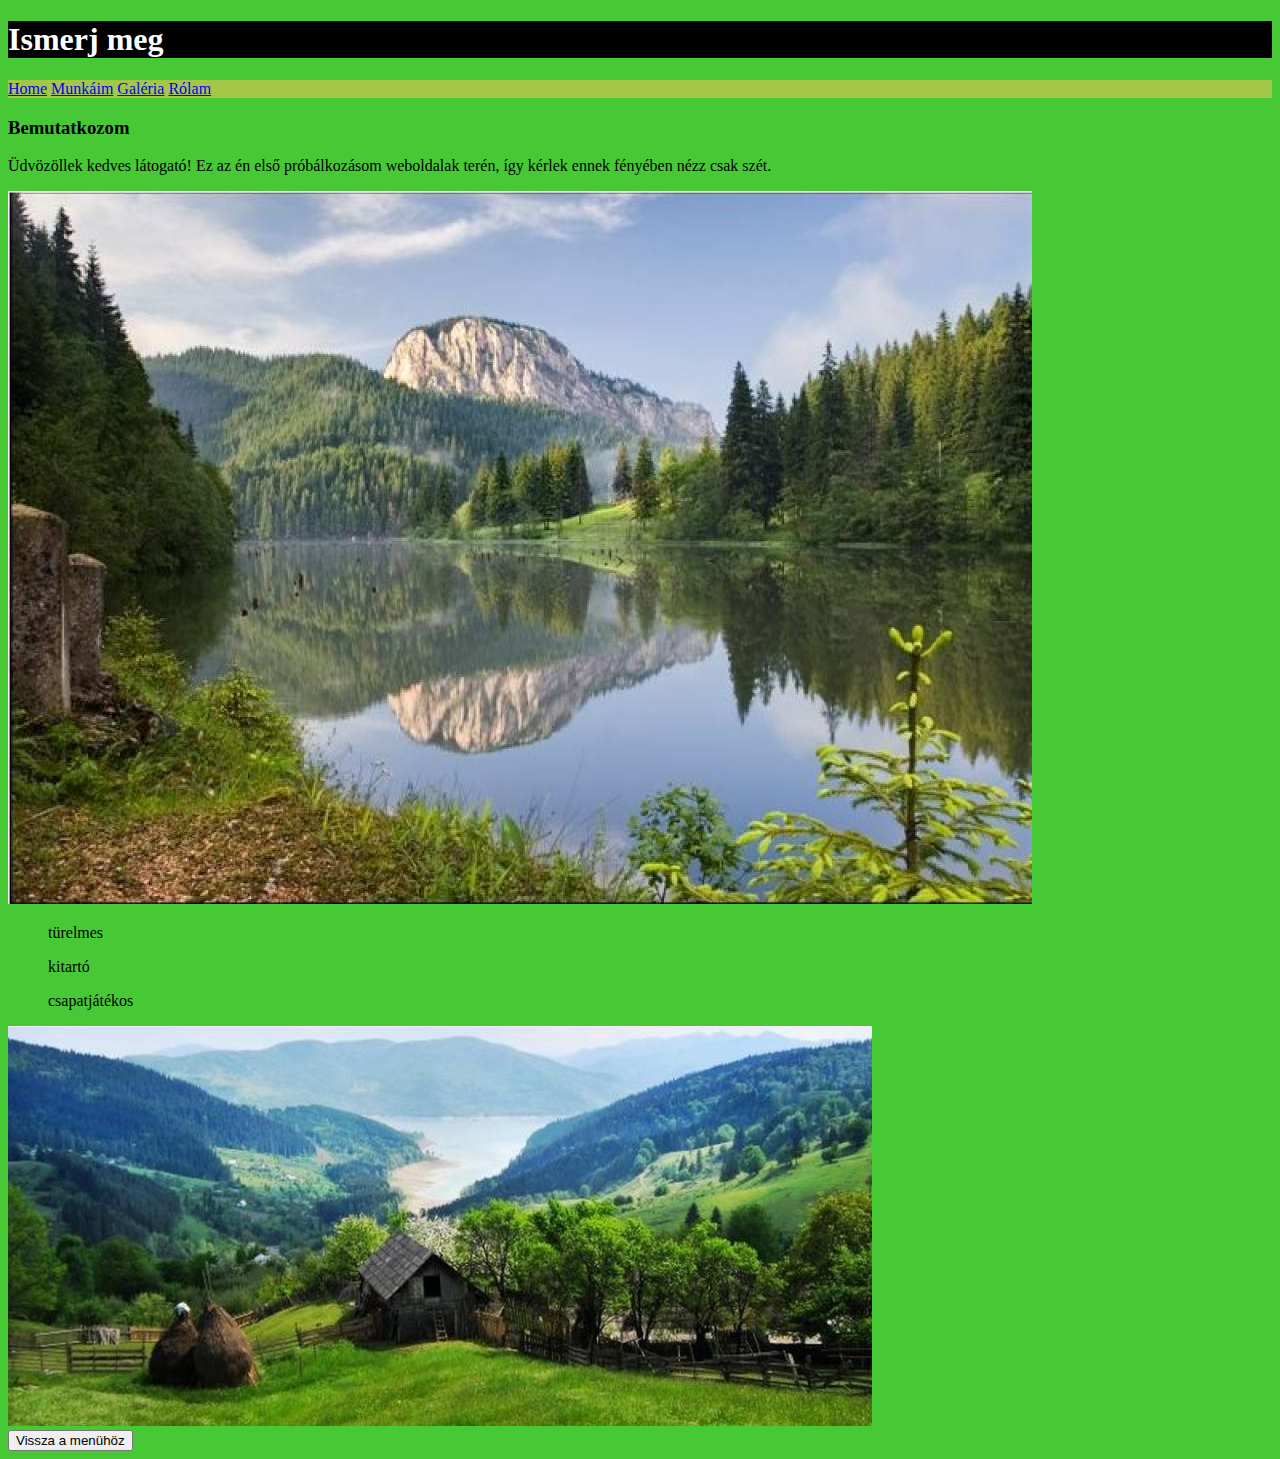
==== index.html @ 4cfebce8 "első kódok" ====
<!DOCTYPE html>
<html lang="hu">
<head>
    <meta charset="UTF-8">
    <meta name="viewport" content="width=device-width, initial-scale=1.0">
    <title>Bemutatkozó oldal</title>
    <link rel="stylesheet" href="/main.css">
</head>
<body>
  <header>
      <h1>Ismerj meg</h1>
  </header>  
  <nav id="home">
    <a href="/index.html">Home</a>
    <a href="/works.html">Munkáim</a>
    <a href="/gallery.html">Galéria</a>
    <a href="/about.html">Rólam</a>
  </nav>
  <main>
      <section>
          <Article>
              <h3>Bemutatkozom</h3>
              <p>Üdvözöllek kedves látogató! Ez az én első próbálkozásom weboldalak terén, így kérlek ennek fényében nézz csak szét.</p>
          </Article>
      </section>
      <section>
       <img src="/images/első kép.jpg" alt="Erdély hegyei"> 
       <div>
           <ul>
               <p>türelmes</p>
           </ul>
       </div>
       <div>
            <ul>
                <p>kitartó</p> 
            </ul>
        </div>
        <div>
            <ul>
                <p> csapatjátékos</p>
            </ul>
        </div>
       <img src="/images/második kép.jpg" alt="Erdély völgyei">
     </section>
  </main>
  <footer>
    <a href="#home">  
    <button>Vissza a menühöz</button>
    </a>
  </footer>
</body>
</html>
---- main.css ----
header {background-color:black}
h1 {color: white}
#home {background-color:rgb(165, 199, 71); font-size: 16px; font-stretch: semi-condensed;}
body {background-color: rgb(71, 201, 54);}







#picme {float: left; size:560px}
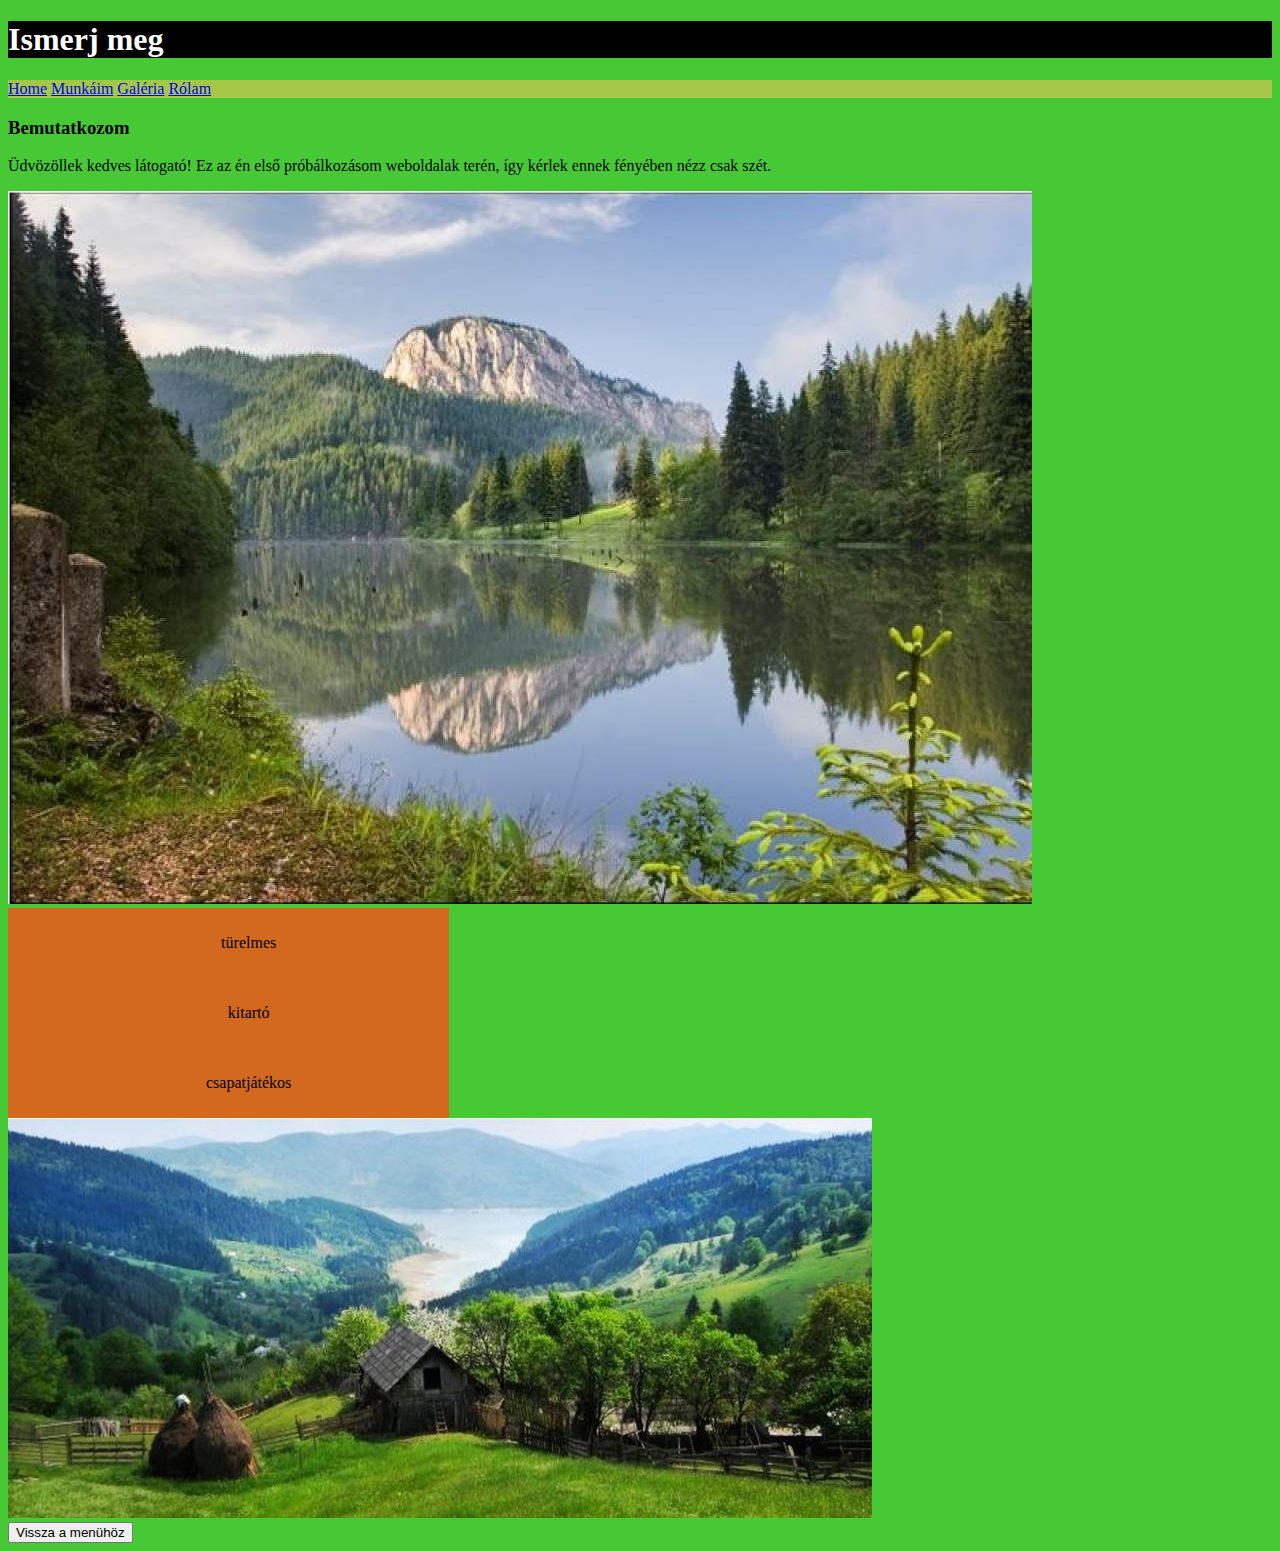
==== commit ea5f0c62: "javító1" ====
--- a/index.html
+++ b/index.html
@@ -25,17 +25,19 @@
       </section>
       <section>
        <img src="/images/első kép.jpg" alt="Erdély hegyei"> 
-       <div>
+       <div id="box1">
            <ul>
                <p>türelmes</p>
            </ul>
        </div>
-       <div>
+       <aside>
+       <div id="box2">
             <ul>
                 <p>kitartó</p> 
             </ul>
         </div>
-        <div>
+        </aside>
+        <div id="box3">
             <ul>
                 <p> csapatjátékos</p>
             </ul>
--- a/main.css
+++ b/main.css
@@ -2,12 +2,15 @@
 h1 {color: white}
 #home {background-color:rgb(165, 199, 71); font-size: 16px; font-stretch: semi-condensed;}
 body {background-color: rgb(71, 201, 54);}
+#box1 { background-color: chocolate; width: calc(100%/3); text-align: center; padding: 10px;border:5px black;} 
+#box2 { background-color: chocolate; width: calc(100%/3); text-align: center; padding: 10px;}
+#box3 { background-color: chocolate; width: calc(100%/3); text-align: center; padding: 10px;}
 
 
 
 
+#picme {float: left}
+.info {float: right}
 
 
 
-#picme {float: left; size:560px}
-
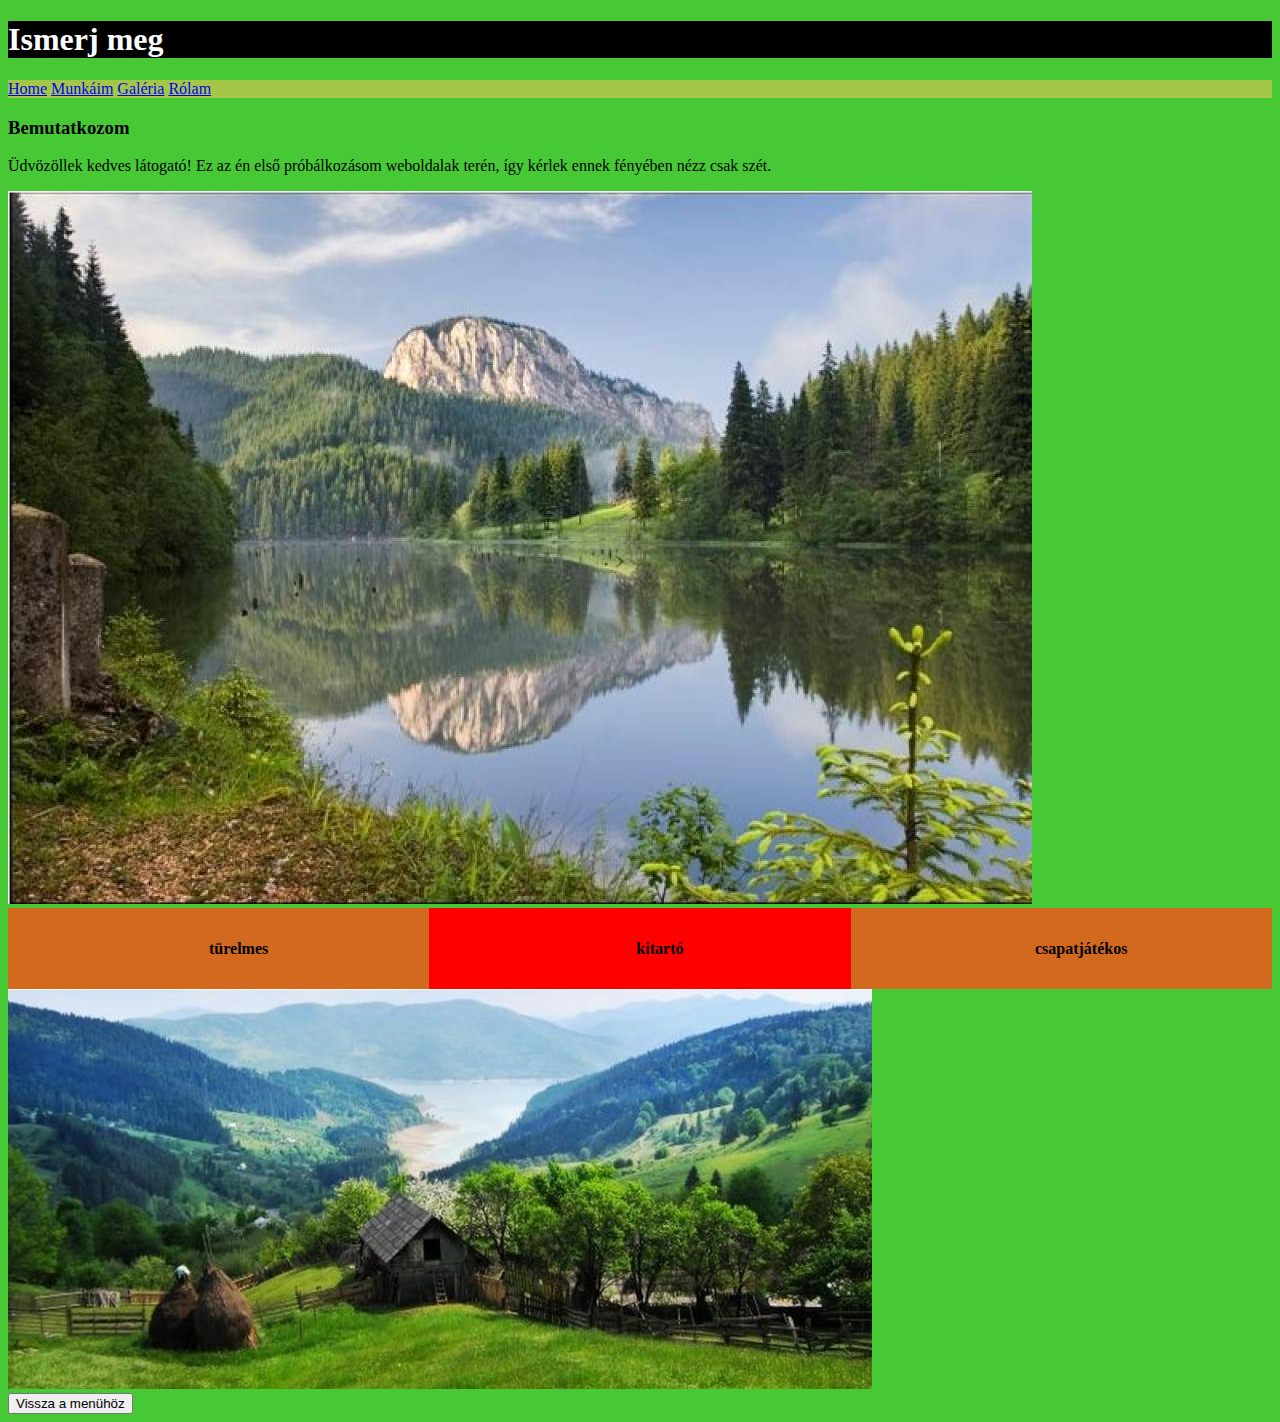
==== commit e988150f: "kész" ====
--- a/index.html
+++ b/index.html
@@ -25,23 +25,23 @@
       </section>
       <section>
        <img src="/images/első kép.jpg" alt="Erdély hegyei"> 
-       <div id="box1">
+    <div class="row">
+       <div class="box2"   id="box1">
            <ul>
-               <p>türelmes</p>
+               <h4>türelmes</h4>
            </ul>
        </div>
-       <aside>
-       <div id="box2">
+       <div class="box" id="box1">
             <ul>
-                <p>kitartó</p> 
+                <h4>kitartó</h4> 
             </ul>
         </div>
-        </aside>
-        <div id="box3">
+        <div class="box2" id="box1">
             <ul>
-                <p> csapatjátékos</p>
+                <h4> csapatjátékos</h4>
             </ul>
         </div>
+    </div>
        <img src="/images/második kép.jpg" alt="Erdély völgyei">
      </section>
   </main>
--- a/main.css
+++ b/main.css
@@ -1,16 +1,59 @@
 header {background-color:black}
 h1 {color: white}
-#home {background-color:rgb(165, 199, 71); font-size: 16px; font-stretch: semi-condensed;}
+#home {background-color:rgb(165, 199, 71);
+     font-size: 16px;
+      font-stretch: semi-condensed;}
 body {background-color: rgb(71, 201, 54);}
-#box1 { background-color: chocolate; width: calc(100%/3); text-align: center; padding: 10px;border:5px black;} 
-#box2 { background-color: chocolate; width: calc(100%/3); text-align: center; padding: 10px;}
-#box3 { background-color: chocolate; width: calc(100%/3); text-align: center; padding: 10px;}
+
+*{box-sizing: border-box}
+#box1 {float:left; 
+    width:33.33%; 
+    padding:10px; 
+    text-align: center;} 
+.row::after {content:"";
+     display:table;
+      clear:both}
+.box2 {background-color: chocolate;}
+.box {background-color: red;}
+
+
+.work {float: left;
+     width:50%; 
+     padding: 10px; 
+     height:444px}
+.workrow::after {content:"";
+    display:table; 
+    clear:both }
+
+@media screen and (max-width:480px) {.work {min-width: 320px;
+     width:100%;
+      height: auto;};
+       img {max-width: 100%;
+        height: auto;}}
+
+
+.imgclm {float: left;
+     width: 33%;
+     padding: 10px; 
+     box-shadow:0 4px 8px 0 rgba(0, 0, 0, 0.2), 0 6px 20px 0 rgba(0, 0, 0, 0.19);}
+.imgrow::after {content:""; 
+    clear: both; 
+    display: table }
+@media screen and (max-width:480px) {.imgclm {min-width:320px;
+    width:100%;
+    height: auto;};
+     img {max-width: 100%;
+      height: auto;}}
+
+.picme {position: relative;
+left:0px}
 
 
 
 
-#picme {float: left}
-.info {float: right}
 
 
 
+
+
+
